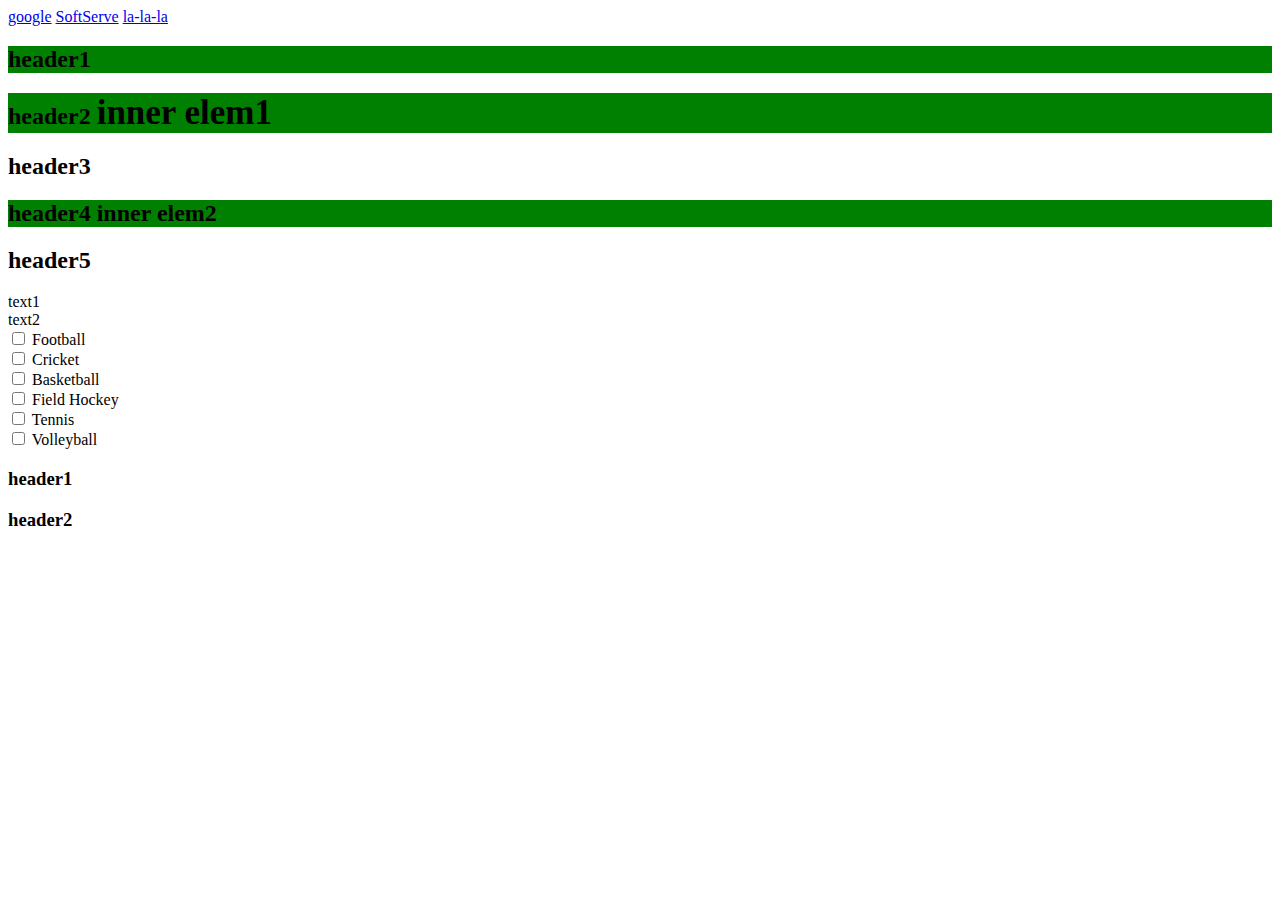
==== Homework_10/index.html @ 9a4e8723 "Homework_11_&_12" ====
<!DOCTYPE html>
<html lang="en">
<head>
  <meta charset="UTF-8">
  <meta http-equiv="X-UA-Compatible" content="IE=edge">
  <meta name="viewport" content="width=device-width, initial-scale=1.0">
  <title>Document</title>
</head>
<body>
  <a href="https://www.google.com/">google</a>
  <a href="https://career.softserveinc.com/">SoftServe</a>
  <a href="http://la-la-la/">la-la-la</a>

  <h2 class="head">header1</h2>
  <h2 class="head">header2 <span class="inner">inner elem1</span></h2>
  <h2>header3</h2>
  <h2 class="head">header4 <span>inner elem2</span></h2>
  <h2>header5</h2>

  <h3>header1</h3>
  <div>text1</div>
  <h3>header2</h3>
  <div>text2</div>


  <div>
    <input id="checkbox_1" type="checkbox" name="football">
    <label for="checkbox_1">Football</label>
  </div>
  <div>
    <input id="checkbox_2" type="checkbox" name="cricket">
    <label for="checkbox_2">Cricket</label>
  </div>
  <div>
    <input id="checkbox_3" type="checkbox" name="basketball">
    <label for="checkbox_3">Basketball</label>
  </div>
  <div>
    <input id="checkbox_4" type="checkbox" name="field_hockey">
    <label for="checkbox_4">Field Hockey</label>
  </div>
  <div>
    <input id="checkbox_5" type="checkbox" name="tennis">
    <label for="checkbox_5">Tennis</label>
  </div>
  <div>
    <input id="checkbox_6" type="checkbox" name="volleyball">
    <label for="checkbox_6">Volleyball</label>
  </div>
  

  <script src="https://code.jquery.com/jquery-3.6.0.min.js" integrity="sha256-/xUj+3OJU5yExlq6GSYGSHk7tPXikynS7ogEvDej/m4=" crossorigin="anonymous"></script>
  <script src="tasks.js"></script>
</body>
</html>
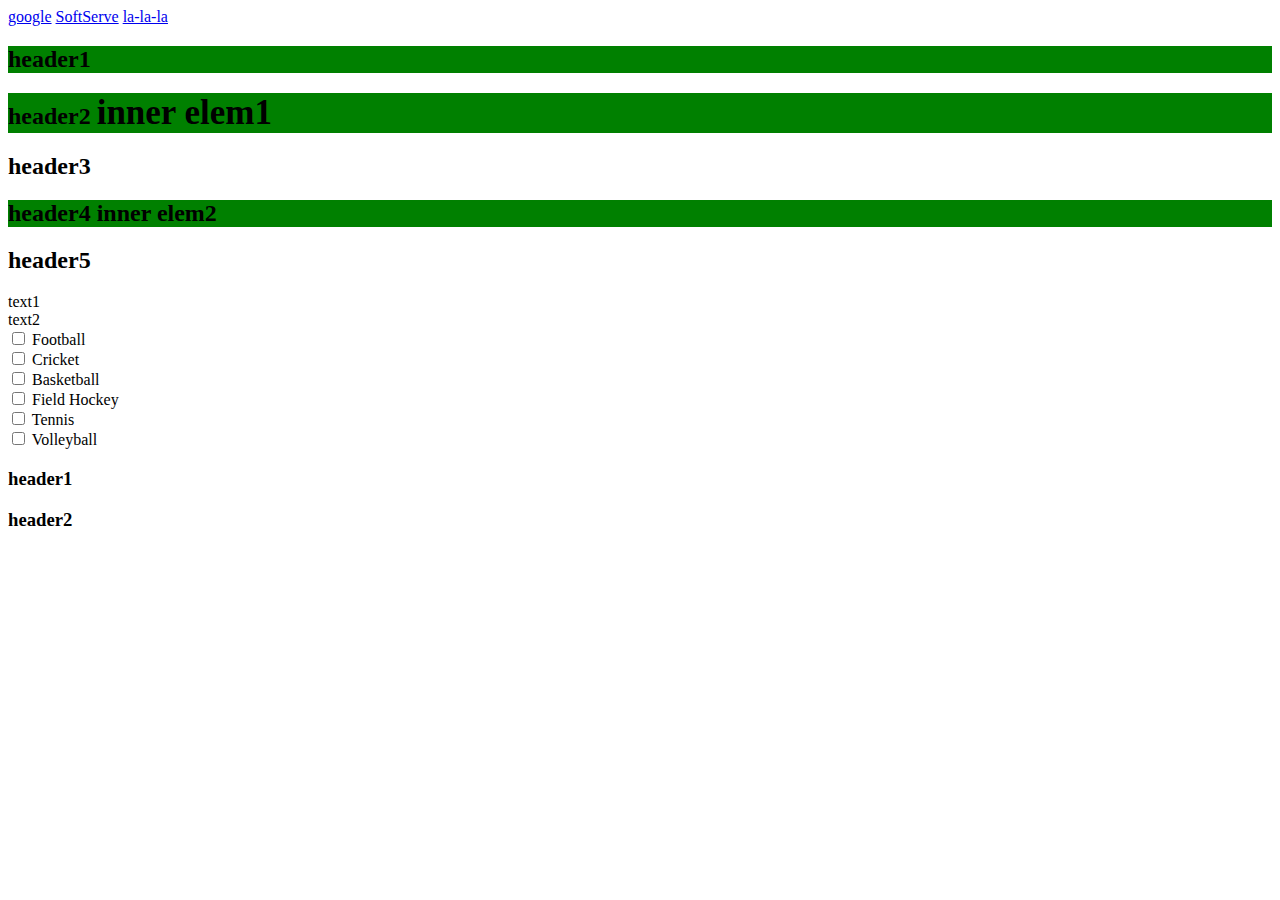
==== commit 16f49a9f: "Homework_10_&_11" ====
--- a/Homework_10/index.html
+++ b/Homework_10/index.html
@@ -1,5 +1,4 @@
 <!DOCTYPE html>
-<html lang="en">
 <head>
   <meta charset="UTF-8">
   <meta http-equiv="X-UA-Compatible" content="IE=edge">
